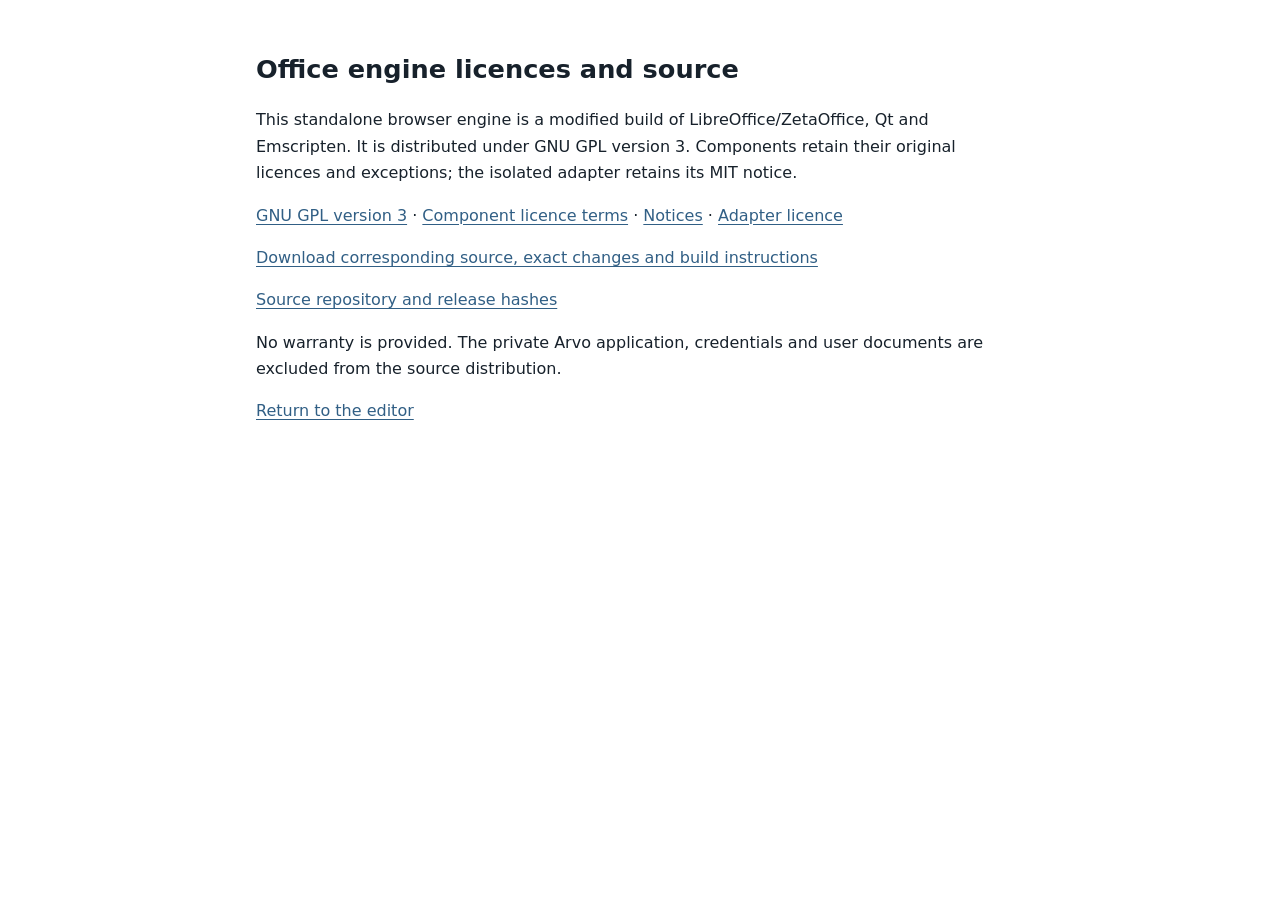
==== about.html @ 0675d565 "Publish standalone Office engine source and licence materials" ====
<!doctype html><html lang="en"><head><meta charset="utf-8"><meta name="viewport" content="width=device-width,initial-scale=1"><title>Arvo Office engine — licences and source</title><link rel="stylesheet" href="./about.css"></head><body><main><h1>Office engine licences and source</h1><p>This standalone browser engine is a modified build of LibreOffice/ZetaOffice, Qt and Emscripten. It is distributed under GNU GPL version 3. Components retain their original licences and exceptions; the isolated adapter retains its MIT notice.</p><p><a href="./COPYING">GNU GPL version 3</a> · <a href="./LibreOffice-LICENSE.html">Component licence terms</a> · <a href="./NOTICE">Notices</a> · <a href="./LICENSE.zetajs">Adapter licence</a></p><p><a href="https://github.com/rohan-vyas/arvo-office-runtime/releases/download/engine-2026-10-02/arvo-office-corresponding-source.zip">Download corresponding source, exact changes and build instructions</a></p><p><a href="https://github.com/rohan-vyas/arvo-office-runtime">Source repository and release hashes</a></p><p>No warranty is provided. The private Arvo application, credentials and user documents are excluded from the source distribution.</p><p><a href="./index.html">Return to the editor</a></p></main></body></html>
---- about.css ----
html{font-family:system-ui,sans-serif;color:#17212b;background:#fff}body{margin:0}main{max-width:48rem;margin:3rem auto;padding:0 1.5rem;line-height:1.65}h1{font-size:1.6rem}a{color:#315f85;text-underline-offset:.2em}a:focus-visible{outline:2px solid currentColor;outline-offset:4px}
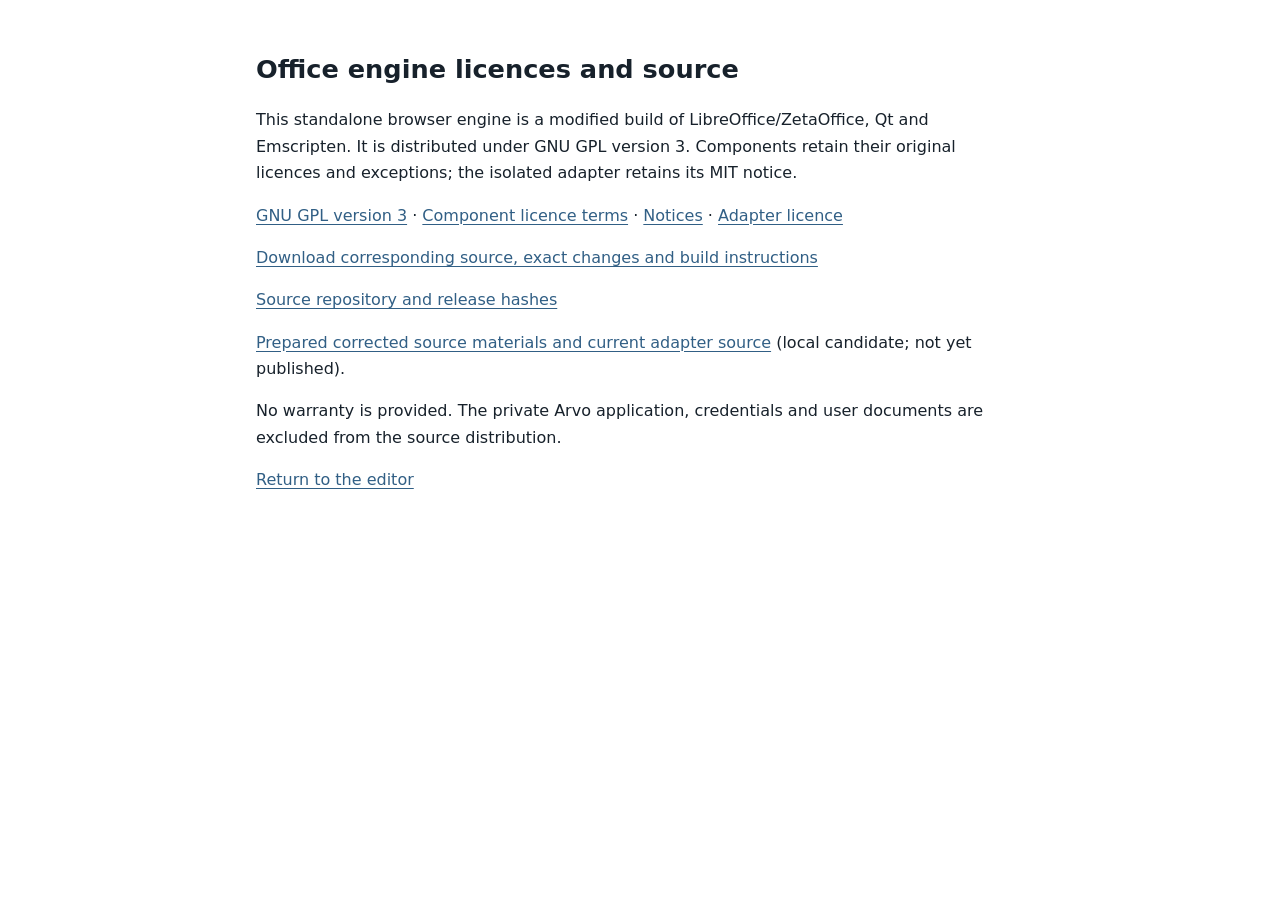
==== commit 3d70a953: "Prepare explicit additive source release pointers" ====
--- a/about.html
+++ b/about.html
@@ -1 +1 @@
-<!doctype html><html lang="en"><head><meta charset="utf-8"><meta name="viewport" content="width=device-width,initial-scale=1"><title>Arvo Office engine — licences and source</title><link rel="stylesheet" href="./about.css"></head><body><main><h1>Office engine licences and source</h1><p>This standalone browser engine is a modified build of LibreOffice/ZetaOffice, Qt and Emscripten. It is distributed under GNU GPL version 3. Components retain their original licences and exceptions; the isolated adapter retains its MIT notice.</p><p><a href="./COPYING">GNU GPL version 3</a> · <a href="./LibreOffice-LICENSE.html">Component licence terms</a> · <a href="./NOTICE">Notices</a> · <a href="./LICENSE.zetajs">Adapter licence</a></p><p><a href="https://github.com/rohan-vyas/arvo-office-runtime/releases/download/engine-2026-10-02/arvo-office-corresponding-source.zip">Download corresponding source, exact changes and build instructions</a></p><p><a href="https://github.com/rohan-vyas/arvo-office-runtime">Source repository and release hashes</a></p><p>No warranty is provided. The private Arvo application, credentials and user documents are excluded from the source distribution.</p><p><a href="./index.html">Return to the editor</a></p></main></body></html>+<!doctype html><html lang="en"><head><meta charset="utf-8"><meta name="viewport" content="width=device-width,initial-scale=1"><title>Arvo Office engine — licences and source</title><link rel="stylesheet" href="./about.css"></head><body><main><h1>Office engine licences and source</h1><p>This standalone browser engine is a modified build of LibreOffice/ZetaOffice, Qt and Emscripten. It is distributed under GNU GPL version 3. Components retain their original licences and exceptions; the isolated adapter retains its MIT notice.</p><p><a href="./COPYING">GNU GPL version 3</a> · <a href="./LibreOffice-LICENSE.html">Component licence terms</a> · <a href="./NOTICE">Notices</a> · <a href="./LICENSE.zetajs">Adapter licence</a></p><p><a href="https://github.com/rohan-vyas/arvo-office-runtime/releases/download/engine-2026-10-02/arvo-office-corresponding-source.zip">Download corresponding source, exact changes and build instructions</a></p><p><a href="https://github.com/rohan-vyas/arvo-office-runtime">Source repository and release hashes</a></p><p><a href="https://github.com/rohan-vyas/arvo-office-runtime/releases/download/source-materials-2026-10-06/arvo-office-corresponding-source-materials-20261006.zip">Prepared corrected source materials and current adapter source</a> (local candidate; not yet published).</p><p>No warranty is provided. The private Arvo application, credentials and user documents are excluded from the source distribution.</p><p><a href="./index.html">Return to the editor</a></p></main></body></html>
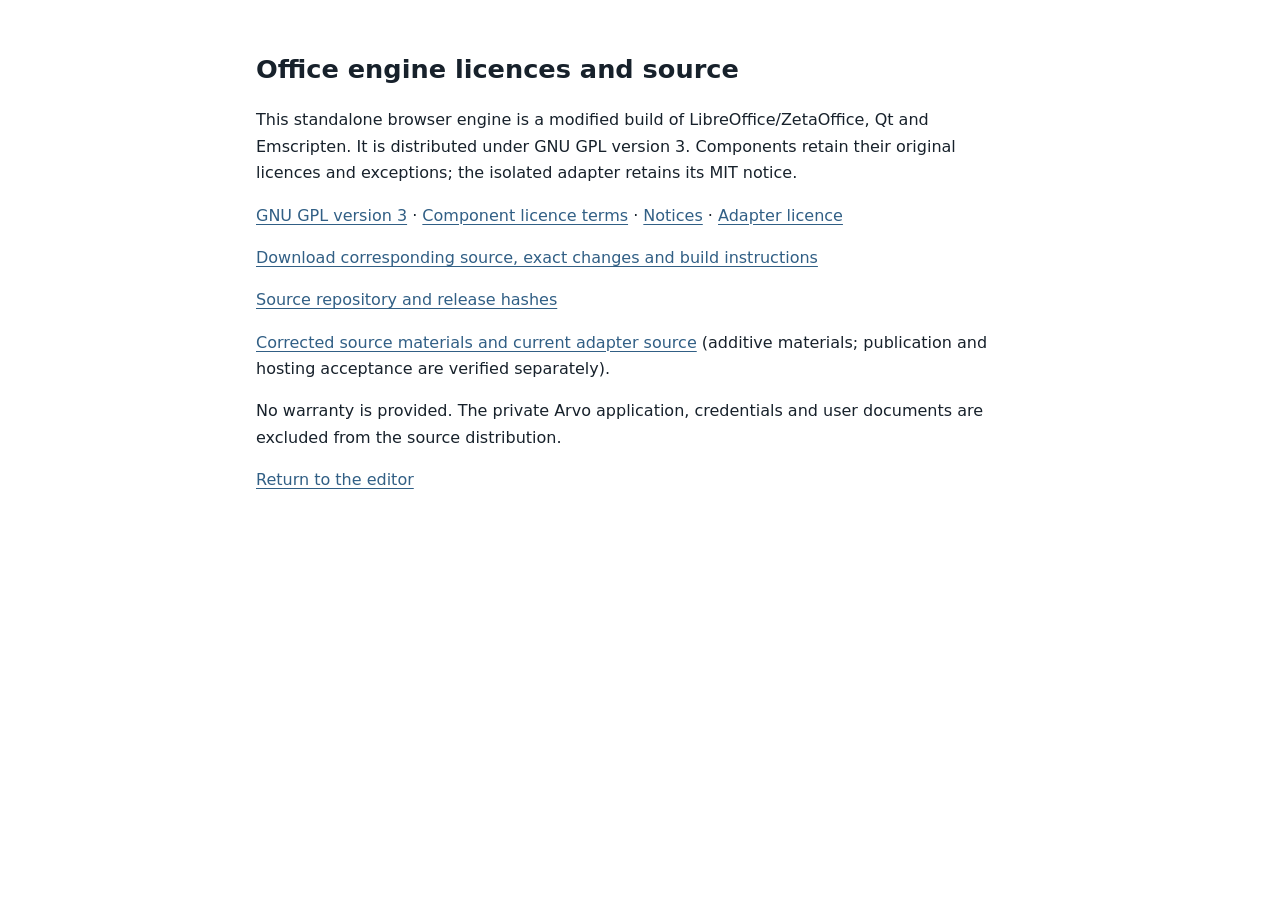
==== commit 40e6fe1a: "Keep additive material provenance independent of publication status" ====
--- a/about.html
+++ b/about.html
@@ -1 +1 @@
-<!doctype html><html lang="en"><head><meta charset="utf-8"><meta name="viewport" content="width=device-width,initial-scale=1"><title>Arvo Office engine — licences and source</title><link rel="stylesheet" href="./about.css"></head><body><main><h1>Office engine licences and source</h1><p>This standalone browser engine is a modified build of LibreOffice/ZetaOffice, Qt and Emscripten. It is distributed under GNU GPL version 3. Components retain their original licences and exceptions; the isolated adapter retains its MIT notice.</p><p><a href="./COPYING">GNU GPL version 3</a> · <a href="./LibreOffice-LICENSE.html">Component licence terms</a> · <a href="./NOTICE">Notices</a> · <a href="./LICENSE.zetajs">Adapter licence</a></p><p><a href="https://github.com/rohan-vyas/arvo-office-runtime/releases/download/engine-2026-10-02/arvo-office-corresponding-source.zip">Download corresponding source, exact changes and build instructions</a></p><p><a href="https://github.com/rohan-vyas/arvo-office-runtime">Source repository and release hashes</a></p><p><a href="https://github.com/rohan-vyas/arvo-office-runtime/releases/download/source-materials-2026-10-06/arvo-office-corresponding-source-materials-20261006.zip">Prepared corrected source materials and current adapter source</a> (local candidate; not yet published).</p><p>No warranty is provided. The private Arvo application, credentials and user documents are excluded from the source distribution.</p><p><a href="./index.html">Return to the editor</a></p></main></body></html>+<!doctype html><html lang="en"><head><meta charset="utf-8"><meta name="viewport" content="width=device-width,initial-scale=1"><title>Arvo Office engine — licences and source</title><link rel="stylesheet" href="./about.css"></head><body><main><h1>Office engine licences and source</h1><p>This standalone browser engine is a modified build of LibreOffice/ZetaOffice, Qt and Emscripten. It is distributed under GNU GPL version 3. Components retain their original licences and exceptions; the isolated adapter retains its MIT notice.</p><p><a href="./COPYING">GNU GPL version 3</a> · <a href="./LibreOffice-LICENSE.html">Component licence terms</a> · <a href="./NOTICE">Notices</a> · <a href="./LICENSE.zetajs">Adapter licence</a></p><p><a href="https://github.com/rohan-vyas/arvo-office-runtime/releases/download/engine-2026-10-02/arvo-office-corresponding-source.zip">Download corresponding source, exact changes and build instructions</a></p><p><a href="https://github.com/rohan-vyas/arvo-office-runtime">Source repository and release hashes</a></p><p><a href="https://github.com/rohan-vyas/arvo-office-runtime/releases/download/source-materials-2026-10-06/arvo-office-corresponding-source-materials-20261006.zip">Corrected source materials and current adapter source</a> (additive materials; publication and hosting acceptance are verified separately).</p><p>No warranty is provided. The private Arvo application, credentials and user documents are excluded from the source distribution.</p><p><a href="./index.html">Return to the editor</a></p></main></body></html>
